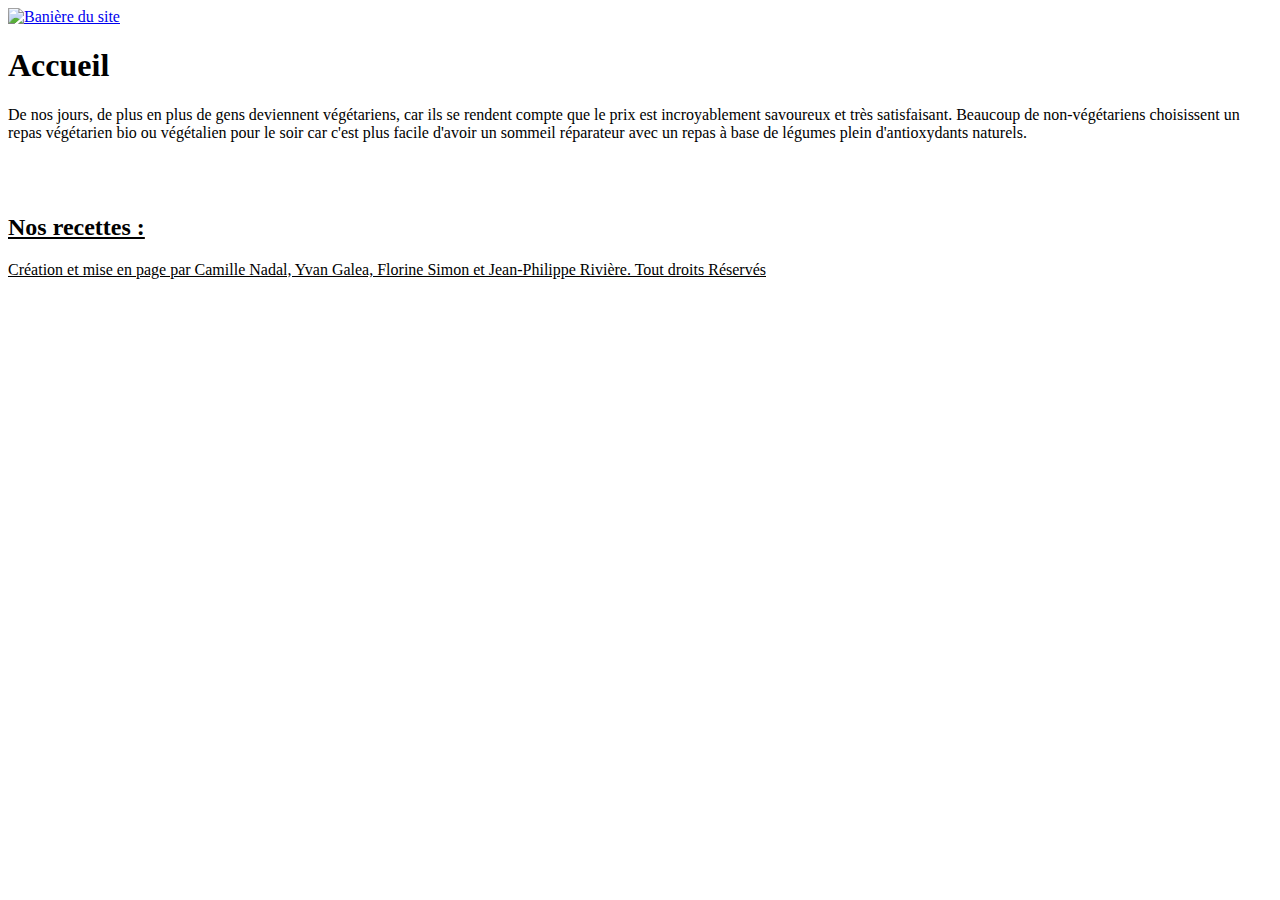
==== index.html @ 8eaa6227 "modification image et index" ====
<!DOCTYPE html PUBLIC "-//W3C//DTD XHTML 1.0 Strict//EN"
"http://www.w3.org/TR/xhtml1/DTD/xhtml1-strict.dtd">


<html>
	<head>
		<title>Accueil</title>
		<meta http-equiv="Content-Type" content="text/html;
		charset=utf8" />
		<link rel="stylesheet" media="screen" type="text/css"
		title="Style" href="style.css" />
	</head>
	<body>
		<a href="index.html" alt="lien vers page d'accueil">
		<img id="banniere" src="images/banniere.jpeg" alt="Banière du site " /></a>
		<div id="enTete"></div>
		
		<div id="corps">
		
		<h1>Accueil</h1>
		<p class="texte">De nos jours, de plus en plus de gens deviennent végétariens, car ils se rendent compte que le prix est incroyablement savoureux et très satisfaisant. Beaucoup de non-végétariens choisissent un repas végétarien bio ou végétalien pour le soir car c'est plus facile d'avoir un sommeil réparateur avec un repas à base de légumes plein d'antioxydants naturels. </p>
		<br></br>
		<h2><u>Nos recettes : <u></h2>
		



		</div>
		<div id="footer">
			<p class="texteBasDePage">Création et mise en page par Camille Nadal, Yvan Galea, Florine Simon et Jean-Philippe Rivière. Tout droits Réservés</p> 		
		</div>
	</body>
</html>
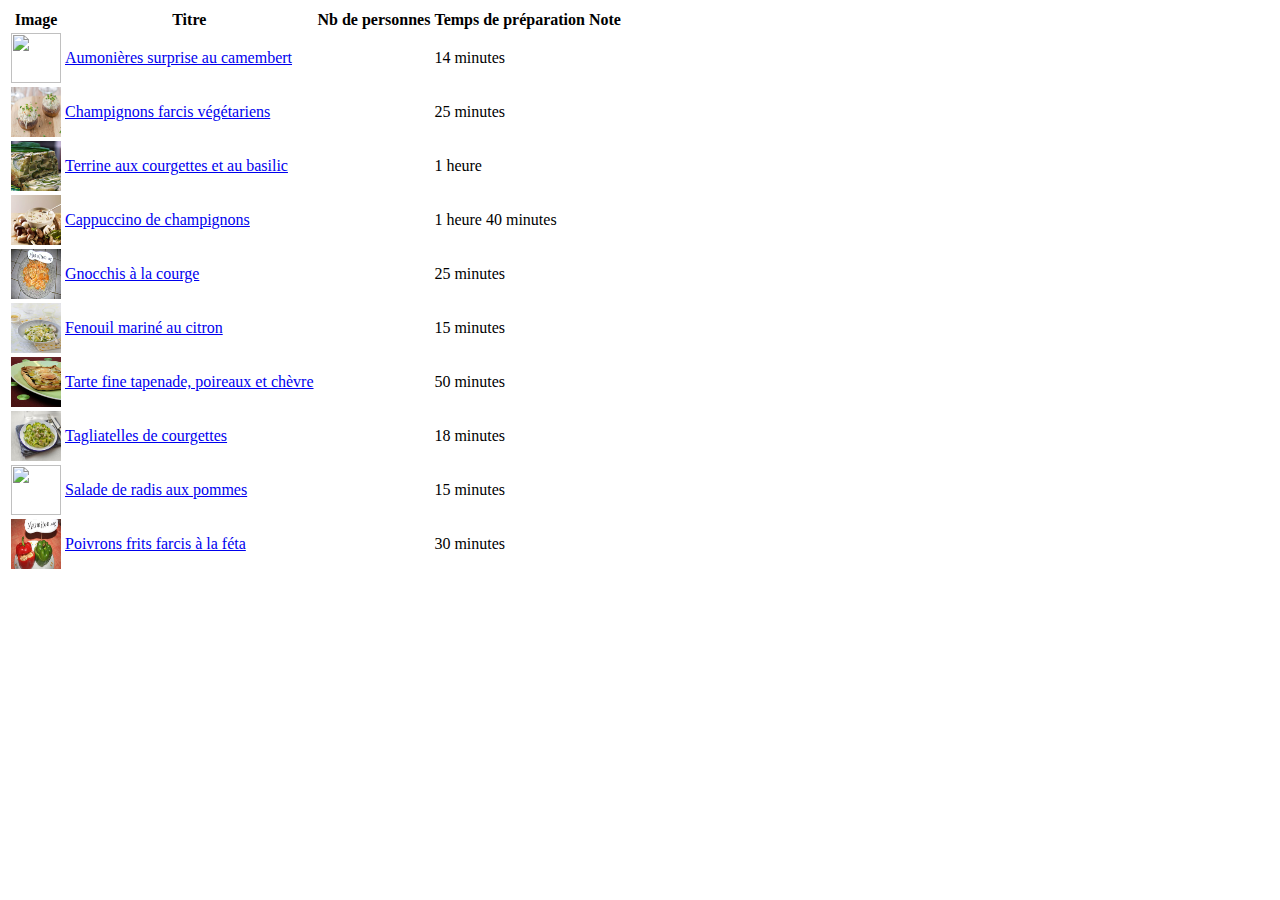
==== commit 43df31a3: "Ajout des liens sur les images dans la page des recettes" ====
--- a/index.html
+++ b/index.html
@@ -1,33 +1,84 @@
-<!DOCTYPE html PUBLIC "-//W3C//DTD XHTML 1.0 Strict//EN"
-"http://www.w3.org/TR/xhtml1/DTD/xhtml1-strict.dtd">
-
-
 <html>
-	<head>
-		<title>Accueil</title>
-		<meta http-equiv="Content-Type" content="text/html;
-		charset=utf8" />
-		<link rel="stylesheet" media="screen" type="text/css"
-		title="Style" href="style.css" />
-	</head>
-	<body>
-		<a href="index.html" alt="lien vers page d'accueil">
-		<img id="banniere" src="images/banniere.jpeg" alt="Banière du site " /></a>
-		<div id="enTete"></div>
-		
-		<div id="corps">
-		
-		<h1>Accueil</h1>
-		<p class="texte">De nos jours, de plus en plus de gens deviennent végétariens, car ils se rendent compte que le prix est incroyablement savoureux et très satisfaisant. Beaucoup de non-végétariens choisissent un repas végétarien bio ou végétalien pour le soir car c'est plus facile d'avoir un sommeil réparateur avec un repas à base de légumes plein d'antioxydants naturels. </p>
-		<br></br>
-		<h2><u>Nos recettes : <u></h2>
-		
-
-
-
-		</div>
-		<div id="footer">
-			<p class="texteBasDePage">Création et mise en page par Camille Nadal, Yvan Galea, Florine Simon et Jean-Philippe Rivière. Tout droits Réservés</p> 		
-		</div>
-	</body>
-</html>
+  <head>
+    <meta charset="UTF-8">
+  </head>
+<table>
+   <tr>
+       <th>Image</th>
+       <th>Titre</th>
+       <th>Nb de personnes</th>
+       <th>Temps de pr&eacute;paration</th>
+       <th>Note</th>
+   </tr>
+   <tr>
+       <td><a href="c.html"><img src ="./images/camembert.jpg" width="50" height="50"/></a></td>
+       <td><a href="c.html">Aumoni&egrave;res surprise au camembert</a></td>
+       <td></td>
+       <td>14 minutes</td>
+       <td></td>
+   </tr>
+   <tr>
+       <td><a href="champignons.html"><img src ="./images/champignons.jpg" width="50" height="50"/></a></td>
+       <td><a href="champignons.html">Champignons farcis v&eacute;g&eacute;tariens</a></td>
+       <td></td>
+       <td>25 minutes</td>
+       <td></td>
+   </tr>
+   <tr>
+       <td><a href="terrine.html"><img src ="./images/terrine.jpg" width="50" height="50"/></a></td>
+       <td><a href="terrine.html">Terrine aux courgettes et au basilic</a></td>
+       <td></td>
+       <td>1 heure</td>
+       <td></td>
+   </tr>
+   <tr>
+       <td><a href="cappuccino.html"><img src ="./images/capuccino.jpg" width="50" height="50"/></a></td>
+       <td><a href="cappuccino.html">Cappuccino de champignons</a></td>
+       <td></td>
+       <td>1 heure 40 minutes</td>
+       <td></td>
+   </tr>
+   <tr>
+       <td><a href="gnocchis.html"><img src ="./images/gnocchis.jpg" width="50" height="50"/></a></td>
+       <td><a href="gnocchis.html">Gnocchis &agrave; la courge</a></td>
+       <td></td>
+       <td>25 minutes</td>
+       <td></td>
+   </tr>
+   <tr>
+       <td><a href="fenouil.html"><img src ="./images/fenouil.jpg" width="50" height="50"/></a></td>
+       <td><a href="fenouil.html">Fenouil marin&eacute; au citron</a></td>
+       <td></td>
+       <td>15 minutes</td>
+       <td></td>
+   </tr>
+   <tr>
+       <td><a href="tarte.html"><img src ="./images/tarte.jpg" width="50" height="50"/></a></td>
+       <td><a href="tarte.html">Tarte fine tapenade, poireaux et ch&egrave;vre</a></td>
+       <td></td>
+       <td>50 minutes</td>
+       <td></td>
+   </tr>
+   <tr>
+       <td><a href="tagliatelles.html"><img src ="./images/tagliatelles.jpg" width="50" height="50"/></a></td>
+       <td><a href="tagliatelles.html">Tagliatelles de courgettes</a></td>
+       <td></td>
+       <td>18 minutes</td>
+       <td></td>
+   </tr>
+   <tr>
+       <td><a href="salade.html"><img src ="./images/salade.jpg" width="50" height="50"/></a></td>
+       <td><a href="salade.html">Salade de radis aux pommes</a></td>
+       <td></td>
+       <td>15 minutes</td>
+       <td></td>
+   </tr>
+   <tr>
+       <td><a href="poivrons.html"><img src ="./images/poivrons.jpg" width="50" height="50"/></a></td>
+       <td><a href="poivrons.html">Poivrons frits farcis &agrave; la f&eacute;ta</a></td>
+       <td></td>
+       <td>30 minutes</td>
+       <td></td>
+   </tr>
+</table>
+</html>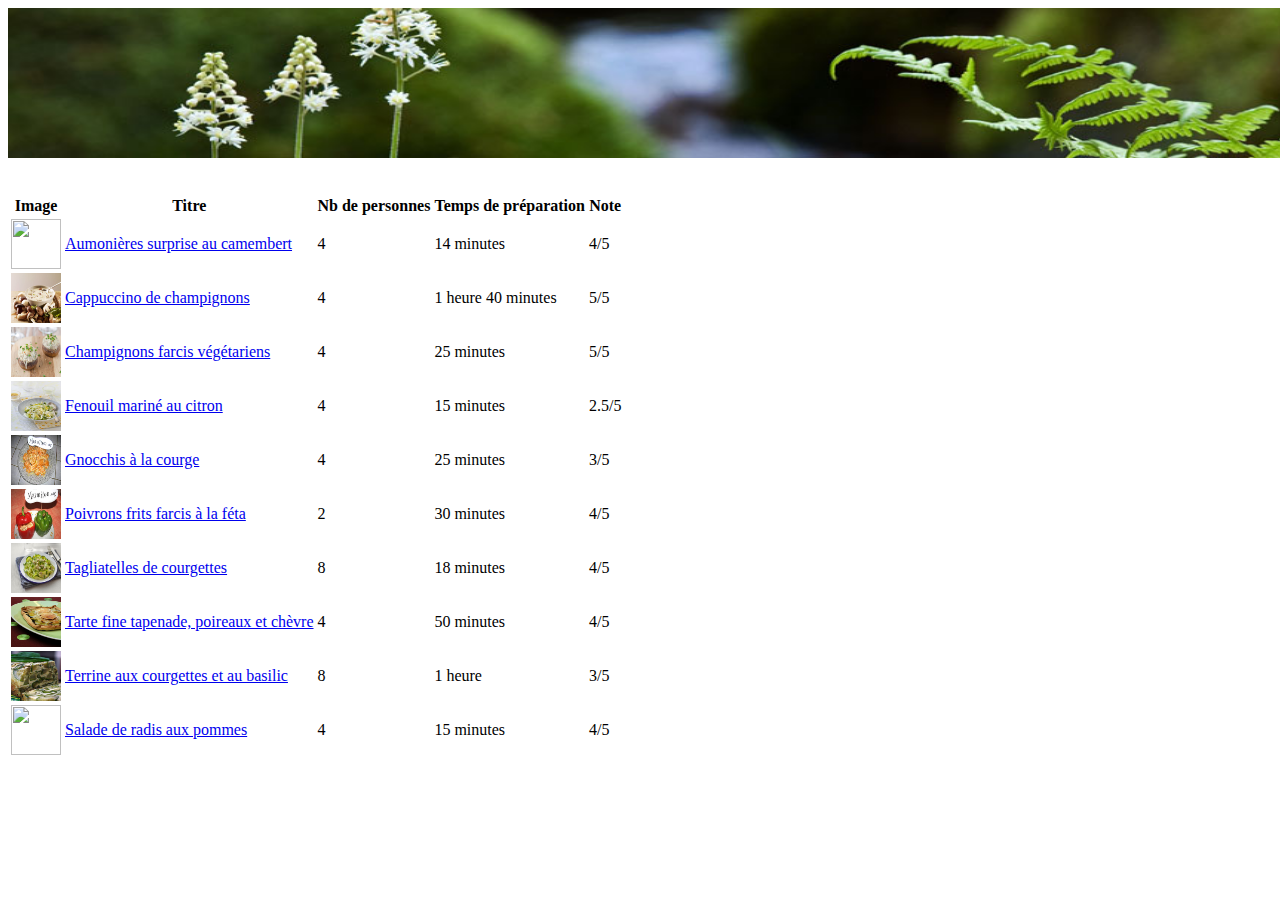
==== commit b2862392: "commit final" ====
--- a/index.html
+++ b/index.html
@@ -2,6 +2,8 @@
   <head>
     <meta charset="UTF-8">
   </head>
+<body>  
+<a href="index.html"><img src ="./images/banniere1.jpg" width="1335" height="150"/></a><br><br><br>
 <table>
    <tr>
        <th>Image</th>
@@ -13,72 +15,75 @@
    <tr>
        <td><a href="c.html"><img src ="./images/camembert.jpg" width="50" height="50"/></a></td>
        <td><a href="c.html">Aumoni&egrave;res surprise au camembert</a></td>
-       <td></td>
+       <td>4</td>
        <td>14 minutes</td>
-       <td></td>
+       <td>4/5</td>
+   </tr>
+
+   <tr>
+       <td><a href="cappuccino.html"><img src ="./images/capuccino.jpg" width="50" height="50"/></a></td>
+       <td><a href="cappuccino.html">Cappuccino de champignons</a></td>
+       <td>4</td>
+       <td>1 heure 40 minutes</td>
+       <td>5/5</td>
    </tr>
    <tr>
        <td><a href="champignons.html"><img src ="./images/champignons.jpg" width="50" height="50"/></a></td>
        <td><a href="champignons.html">Champignons farcis v&eacute;g&eacute;tariens</a></td>
-       <td></td>
+       <td>4</td>
        <td>25 minutes</td>
-       <td></td>
+       <td>5/5</td>
+   </tr>
+
+   <tr>
+       <td><a href="fenouil.html"><img src ="./images/fenouil.jpg" width="50" height="50"/></a></td>
+       <td><a href="fenouil.html">Fenouil marin&eacute; au citron</a></td>
+       <td>4</td>
+       <td>15 minutes</td>
+       <td>2.5/5</td>
+   </tr>
+   <tr>
+       <td><a href="gnocchis.html"><img src ="./images/gnocchis.jpg" width="50" height="50"/></a></td>
+       <td><a href="gnocchis.html">Gnocchis &agrave; la courge</a></td>
+       <td>4</td>
+       <td>25 minutes</td>
+       <td>3/5</td>
+   </tr>
+   <tr>
+       <td><a href="poivrons.html"><img src ="./images/poivrons.jpg" width="50" height="50"/></a></td>
+       <td><a href="poivrons.html">Poivrons frits farcis &agrave; la f&eacute;ta</a></td>
+       <td>2</td>
+       <td>30 minutes</td>
+       <td>4/5</td>
+   </tr>
+   <tr>
+       <td><a href="tagliatelles.html"><img src ="./images/tagliatelles.jpg" width="50" height="50"/></a></td>
+       <td><a href="tagliatelles.html">Tagliatelles de courgettes</a></td>
+       <td>8</td>
+       <td>18 minutes</td>
+       <td>4/5</td>
+   </tr>
+   <tr>
+       <td><a href="tarte.html"><img src ="./images/tarte.jpg" width="50" height="50"/></a></td>
+       <td><a href="tarte.html">Tarte fine tapenade, poireaux et ch&egrave;vre</a></td>
+       <td>4</td>
+       <td>50 minutes</td>
+       <td>4/5</td>
    </tr>
    <tr>
        <td><a href="terrine.html"><img src ="./images/terrine.jpg" width="50" height="50"/></a></td>
        <td><a href="terrine.html">Terrine aux courgettes et au basilic</a></td>
-       <td></td>
+       <td>8</td>
        <td>1 heure</td>
-       <td></td>
-   </tr>
-   <tr>
-       <td><a href="cappuccino.html"><img src ="./images/capuccino.jpg" width="50" height="50"/></a></td>
-       <td><a href="cappuccino.html">Cappuccino de champignons</a></td>
-       <td></td>
-       <td>1 heure 40 minutes</td>
-       <td></td>
-   </tr>
-   <tr>
-       <td><a href="gnocchis.html"><img src ="./images/gnocchis.jpg" width="50" height="50"/></a></td>
-       <td><a href="gnocchis.html">Gnocchis &agrave; la courge</a></td>
-       <td></td>
-       <td>25 minutes</td>
-       <td></td>
-   </tr>
-   <tr>
-       <td><a href="fenouil.html"><img src ="./images/fenouil.jpg" width="50" height="50"/></a></td>
-       <td><a href="fenouil.html">Fenouil marin&eacute; au citron</a></td>
-       <td></td>
-       <td>15 minutes</td>
-       <td></td>
-   </tr>
-   <tr>
-       <td><a href="tarte.html"><img src ="./images/tarte.jpg" width="50" height="50"/></a></td>
-       <td><a href="tarte.html">Tarte fine tapenade, poireaux et ch&egrave;vre</a></td>
-       <td></td>
-       <td>50 minutes</td>
-       <td></td>
-   </tr>
-   <tr>
-       <td><a href="tagliatelles.html"><img src ="./images/tagliatelles.jpg" width="50" height="50"/></a></td>
-       <td><a href="tagliatelles.html">Tagliatelles de courgettes</a></td>
-       <td></td>
-       <td>18 minutes</td>
-       <td></td>
+       <td>3/5</td>
    </tr>
    <tr>
        <td><a href="salade.html"><img src ="./images/salade.jpg" width="50" height="50"/></a></td>
        <td><a href="salade.html">Salade de radis aux pommes</a></td>
-       <td></td>
+       <td>4</td>
        <td>15 minutes</td>
-       <td></td>
-   </tr>
-   <tr>
-       <td><a href="poivrons.html"><img src ="./images/poivrons.jpg" width="50" height="50"/></a></td>
-       <td><a href="poivrons.html">Poivrons frits farcis &agrave; la f&eacute;ta</a></td>
-       <td></td>
-       <td>30 minutes</td>
-       <td></td>
+       <td>4/5</td>
    </tr>
 </table>
+</body>
 </html>